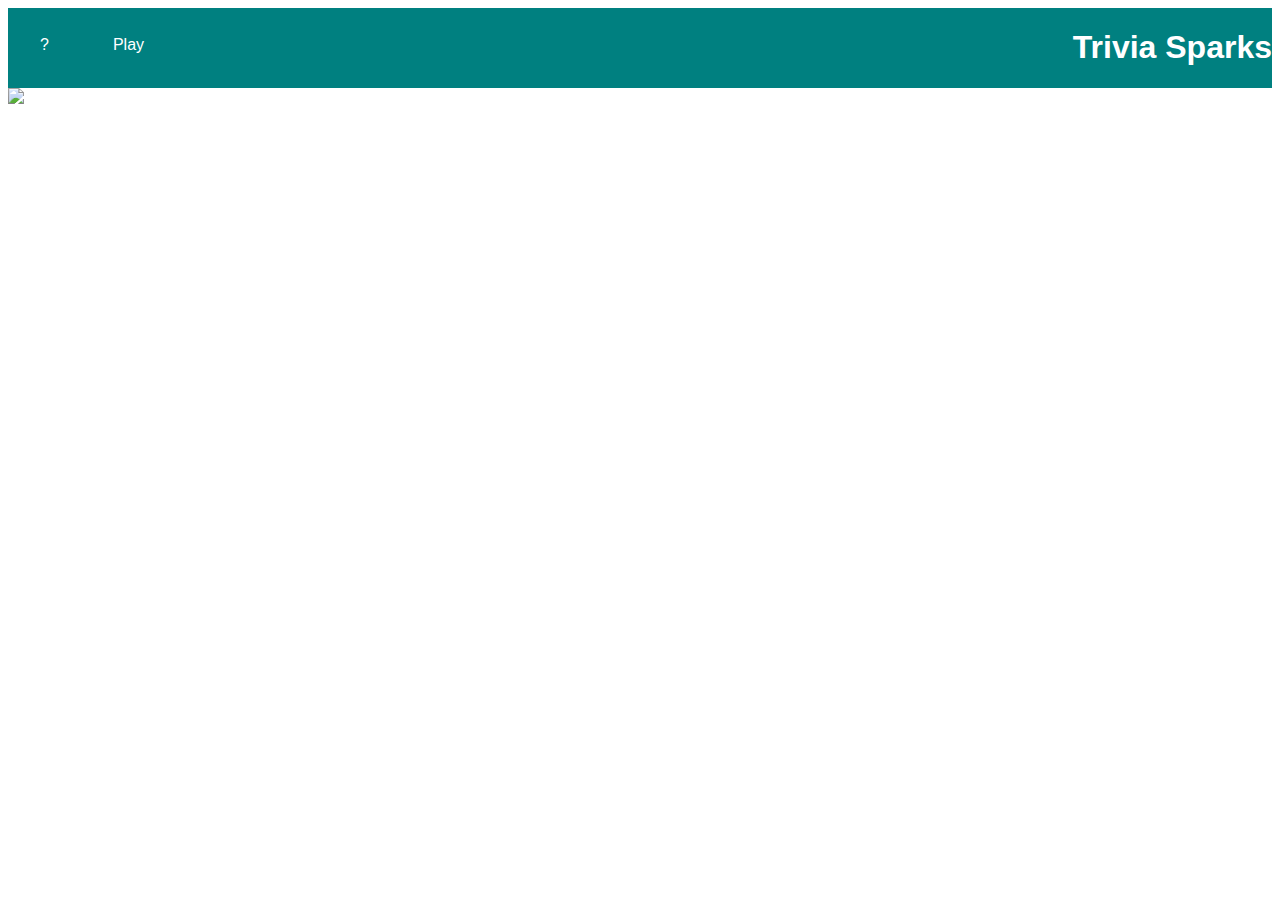
==== index.html @ fc087a56 "Update index.html" ====
<!DOCTYPE html>
<html>
  <head>
    <title>Menu</title>
    <link rel="icon" href="images/Trivia Sparks.jpg" type="image/icon">
    <link rel="stylesheet" type="text/css" href="Gamedesign.css">
  </head>
  <body>
    
    <ul>
      <li><a href="How2Play.html">?</a></li>
      <div id="Playbutton"></div>
      <div>
      <li><a href="Quiz.html">Play</a></li>
      </div>
      <h1>Trivia Sparks</h1>
    </ul>
    <img src="images/Trivia Sparks-min.jpg">
  
  </body>
</html>
---- Gamedesign.css ----
#quiz {
    font-size: 18px;
    margin-bottom: 20px;
  } 
  
  .question {
    margin-bottom: 10px;
  }
  
  .answers {
    margin-bottom: 10px;
  }
  
  .answer {
    margin-right: 10px;
  }
  
  #submit {
    margin-top: 20px;
  }
  
  #results {
    font-size: 18px;
    margin-top: 20px;
  }
  #submit {
    background-color:teal; 
    border:white;
    color: white;
    padding: 15px 32px;
    text-align: center;
    text-decoration: none;
    display:inline-block;
    font-size: 16px;
    margin: 4px 2px;
    cursor: pointer;
    border-radius: 10px;
  }
  .quiz {
    float: left;
  }
body {
    font-family: Arial, Helvetica, sans-serif;
}
p {
  list-style-type:none;
  margin: 0;
  padding: 0;
  overflow: hidden;
  background-color:teal;
  text-align: center;

}
p a{
  list-style-type:none;
  margin: 0;
  padding: 0;
  overflow: hidden;
  color: white;
}
p:hover {
  list-style-type:none;
  margin: 0;
  padding: 0;
  overflow: hidden;
  background-color: white
}
p a:hover {
  list-style-type:none;
  margin: 0;
  padding: 0;
  overflow: hidden;
  background-color:white;
  color:teal;
}
body {
  background-color: white;
}
ul {
  list-style-type:none;
  margin: 0;
  padding: 0;
  overflow: hidden;
  background-color: teal
}
li {
  float:left;
  text-align: center;
  color:white;
}

li a {
  display: block;
  color: white;
  text-align: center;
  padding: 28px 32px;
  text-decoration:none;
}

h1 {
  color:white;
  background-color:teal;
  float:right
}
.progressTable{
  text-align: left;
  background-color:teal;
  color:white;
  text-shadow: 1px 1px 0 black
}
table{
  border-spacing: 0;
  border-collapse:collapse;
  width: 100%;
}
table th{
  text-align: left;
  background-color:teal;
  color:white;
  text-shadow: 1px 1px 0 black
}

table th, table td {
  border: 1px solid whitesmoke;
  padding: 10px;
}
table tbody tr:nth-child(even) td {
  background-color:teal;
}
table th:nth-child(2), table th:nth-child(3),
table td:nth-child(2), table td:nth-child(3) {
  text-align: center;
}
#view-progress {
  background-color: teal;
  color: white;
  padding: 10px 20px;
  border: none;
  border-radius: 4px;
  font-size: 16px;
  cursor: pointer;
}

#view-progress:hover {
  background-color: #006d6d;
}
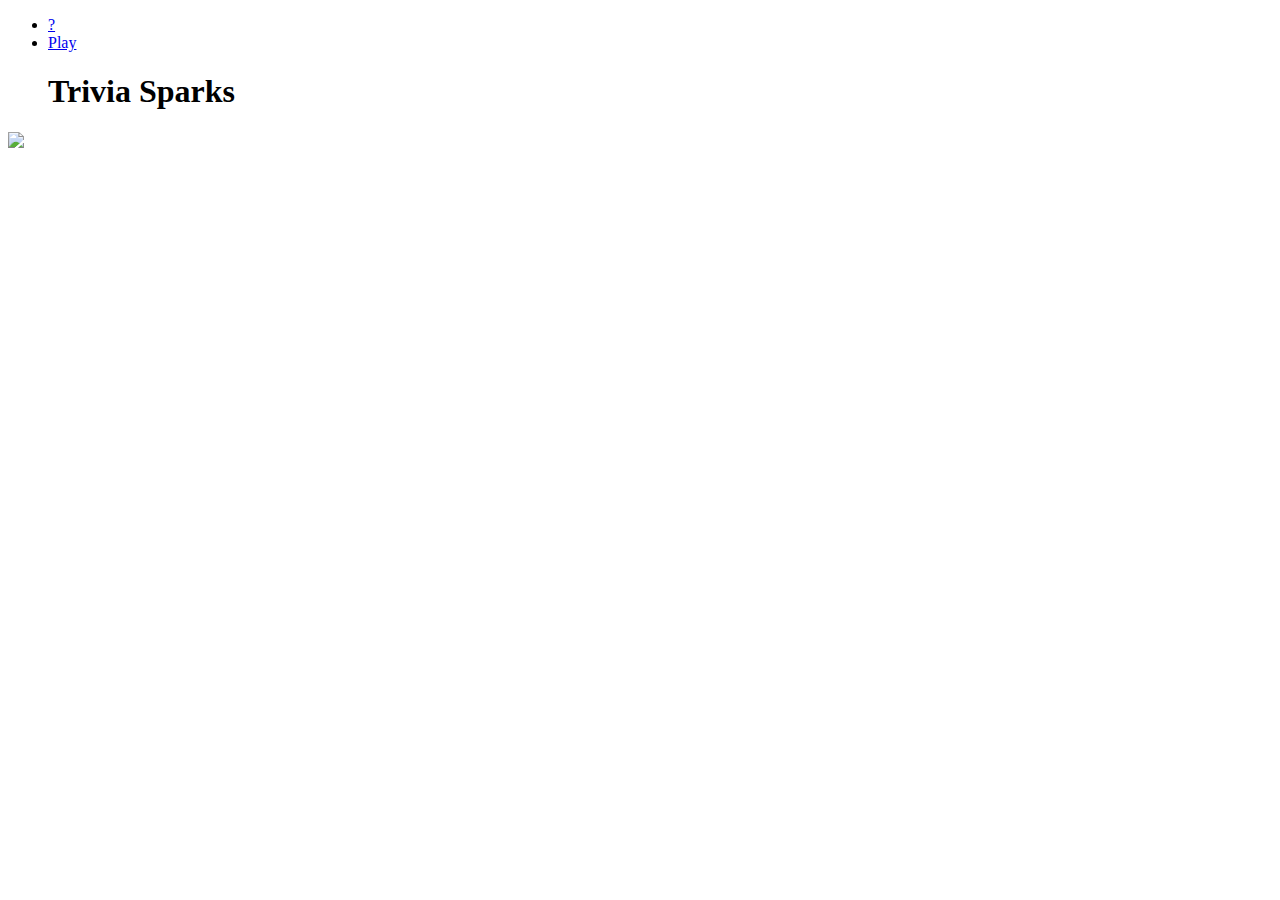
==== commit aba2be1d: "Add files via upload" ====
--- a/index.html
+++ b/index.html
@@ -8,10 +8,10 @@
   <body>
     
     <ul>
-      <li><a href="How2Play.html">?</a></li>
+      <li><a href="How2Play.HTML">?</a></li>
       <div id="Playbutton"></div>
       <div>
-      <li><a href="Quiz.html">Play</a></li>
+      <li><a href="Quiz.HTML">Play</a></li>
       </div>
       <h1>Trivia Sparks</h1>
     </ul>
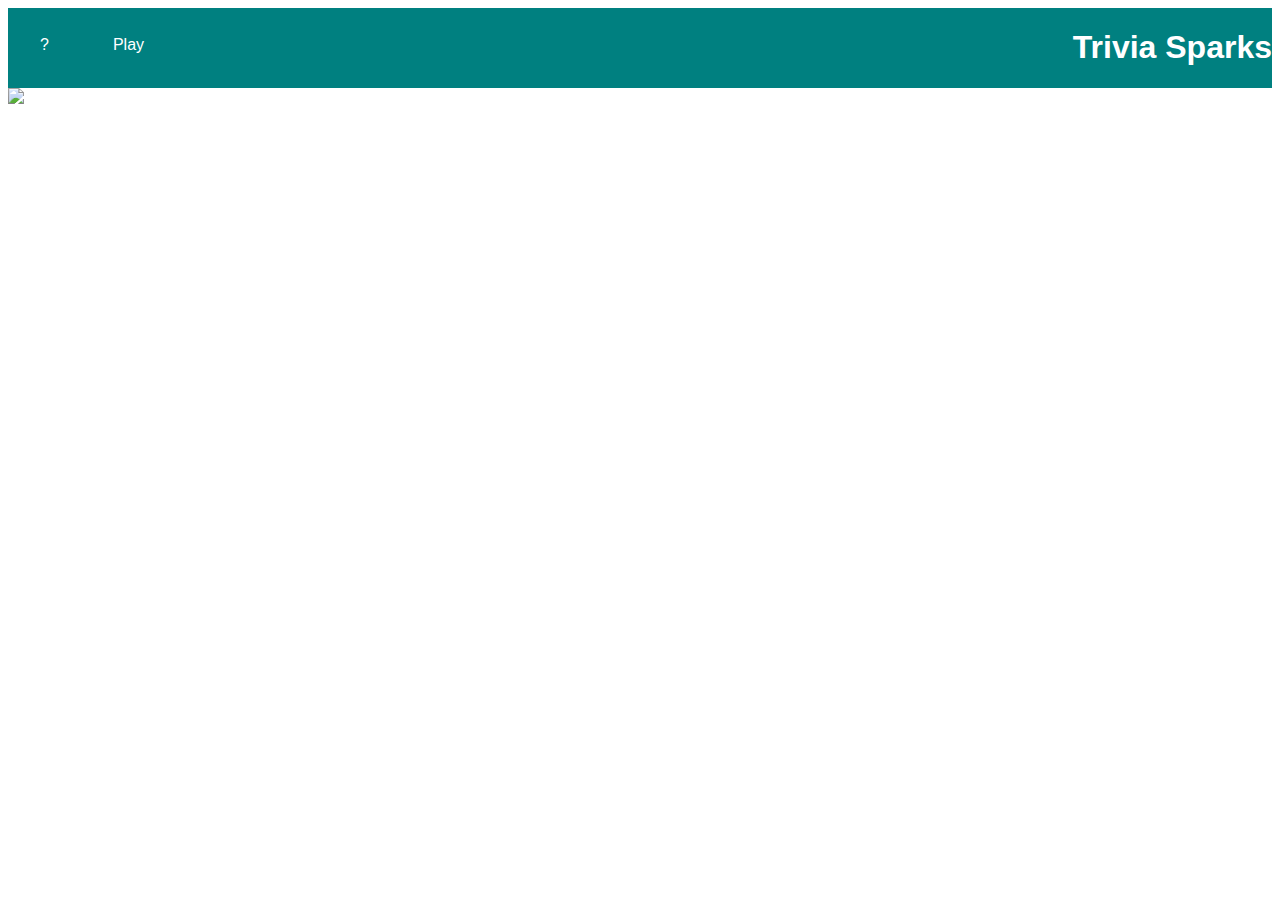
==== commit 65fbb342: "Update index.html" ====
--- a/index.html
+++ b/index.html
@@ -3,15 +3,15 @@
   <head>
     <title>Menu</title>
     <link rel="icon" href="images/Trivia Sparks.jpg" type="image/icon">
-    <link rel="stylesheet" type="text/css" href="Gamedesign.css">
+    <link rel="stylesheet" type="text/css" href="gamedesign.css">
   </head>
   <body>
     
     <ul>
-      <li><a href="How2Play.HTML">?</a></li>
+      <li><a href="how2play.html">?</a></li>
       <div id="Playbutton"></div>
       <div>
-      <li><a href="Quiz.HTML">Play</a></li>
+      <li><a href="quiz.html">Play</a></li>
       </div>
       <h1>Trivia Sparks</h1>
     </ul>
--- a/gamedesign.css
+++ b/gamedesign.css
@@ -0,0 +1,149 @@
+#quiz {
+    font-size: 18px;
+    margin-bottom: 20px;
+  } 
+  
+  .question {
+    margin-bottom: 10px;
+  }
+  
+  .answers {
+    margin-bottom: 10px;
+  }
+  
+  .answer {
+    margin-right: 10px;
+  }
+  
+  #submit {
+    margin-top: 20px;
+  }
+  
+  #results {
+    font-size: 18px;
+    margin-top: 20px;
+  }
+  #submit {
+    background-color:teal; 
+    border:white;
+    color: white;
+    padding: 15px 32px;
+    text-align: center;
+    text-decoration: none;
+    display:inline-block;
+    font-size: 16px;
+    margin: 4px 2px;
+    cursor: pointer;
+    border-radius: 10px;
+  }
+  .quiz {
+    float: left;
+  }
+body {
+    font-family: Arial, Helvetica, sans-serif;
+}
+p {
+  list-style-type:none;
+  margin: 0;
+  padding: 0;
+  overflow: hidden;
+  background-color:teal;
+  text-align: center;
+
+}
+p a{
+  list-style-type:none;
+  margin: 0;
+  padding: 0;
+  overflow: hidden;
+  color: white;
+}
+p:hover {
+  list-style-type:none;
+  margin: 0;
+  padding: 0;
+  overflow: hidden;
+  background-color: white
+}
+p a:hover {
+  list-style-type:none;
+  margin: 0;
+  padding: 0;
+  overflow: hidden;
+  background-color:white;
+  color:teal;
+}
+body {
+  background-color: white;
+}
+ul {
+  list-style-type:none;
+  margin: 0;
+  padding: 0;
+  overflow: hidden;
+  background-color: teal
+}
+li {
+  float:left;
+  text-align: center;
+  color:white;
+}
+
+li a {
+  display: block;
+  color: white;
+  text-align: center;
+  padding: 28px 32px;
+  text-decoration:none;
+}
+
+h1 {
+  color:white;
+  background-color:teal;
+  float:right
+}
+.progressTable{
+  text-align: left;
+  background-color:teal;
+  color:white;
+  text-shadow: 1px 1px 0 black
+}
+table{
+  border-spacing: 0;
+  border-collapse:collapse;
+  width: 100%;
+}
+table th{
+  text-align: left;
+  background-color:teal;
+  color:white;
+  text-shadow: 1px 1px 0 black
+}
+
+table th, table td {
+  border: 1px solid whitesmoke;
+  padding: 10px;
+}
+table tbody tr:nth-child(even) td {
+  background-color:teal;
+}
+table th:nth-child(2), table th:nth-child(3),
+table td:nth-child(2), table td:nth-child(3) {
+  text-align: center;
+}
+#view-progress {
+  background-color: teal;
+  color: white;
+  padding: 10px 20px;
+  border: none;
+  border-radius: 4px;
+  font-size: 16px;
+  cursor: pointer;
+}
+
+#view-progress:hover {
+  background-color: #006d6d;
+}
+
+
+
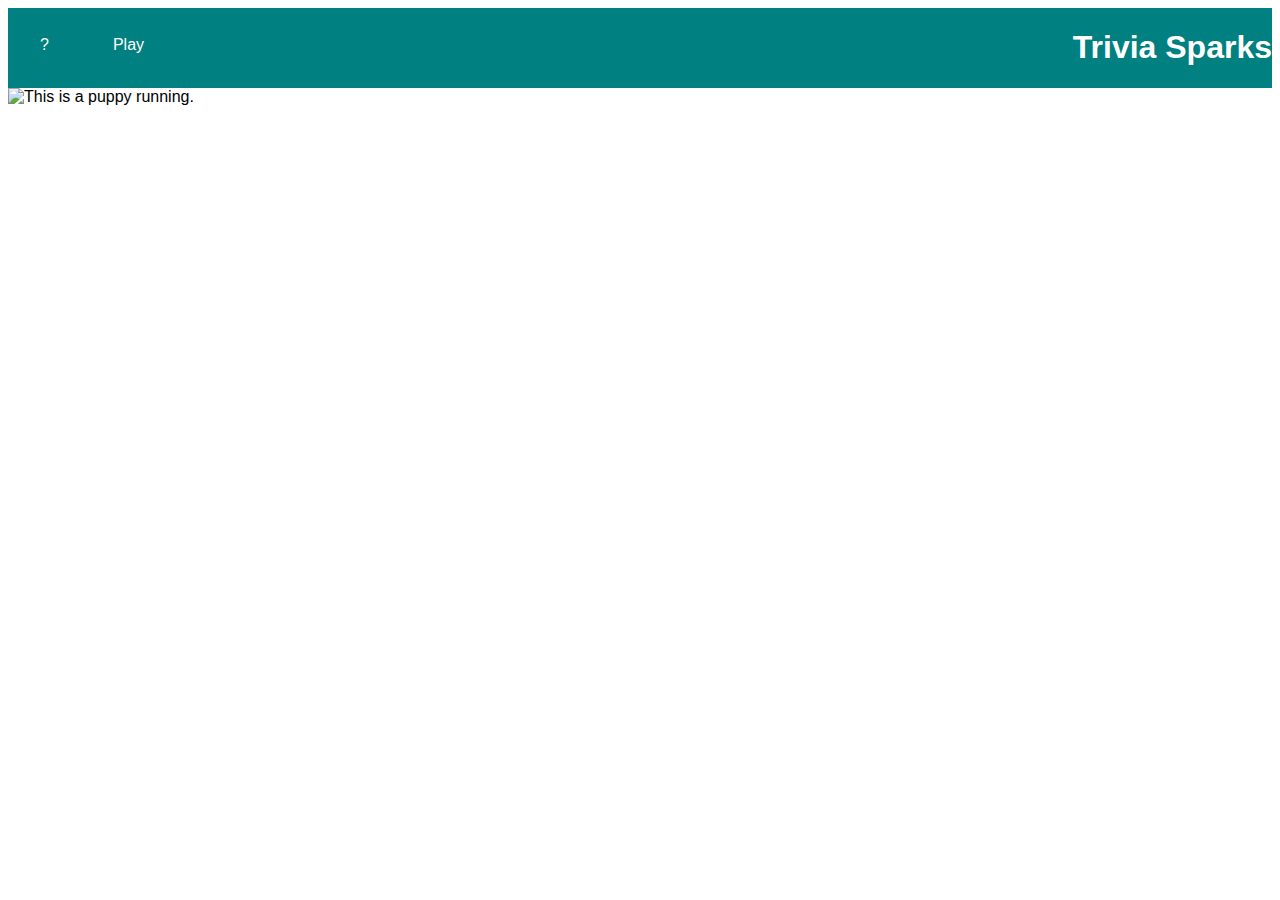
==== commit c348f674: "Update index.html" ====
--- a/index.html
+++ b/index.html
@@ -2,7 +2,7 @@
 <html>
   <head>
     <title>Menu</title>
-    <link rel="icon" href="images/Trivia Sparks.jpg" type="image/icon">
+    <link rel="icon" href="images/trivia-sparks-min.jpg" type="image/icon">
     <link rel="stylesheet" type="text/css" href="gamedesign.css">
   </head>
   <body>
@@ -15,7 +15,7 @@
       </div>
       <h1>Trivia Sparks</h1>
     </ul>
-    <img src="images/Trivia Sparks-min.jpg">
+     <img src="images/" alt="This is a puppy running.">
   
   </body>
 </html>
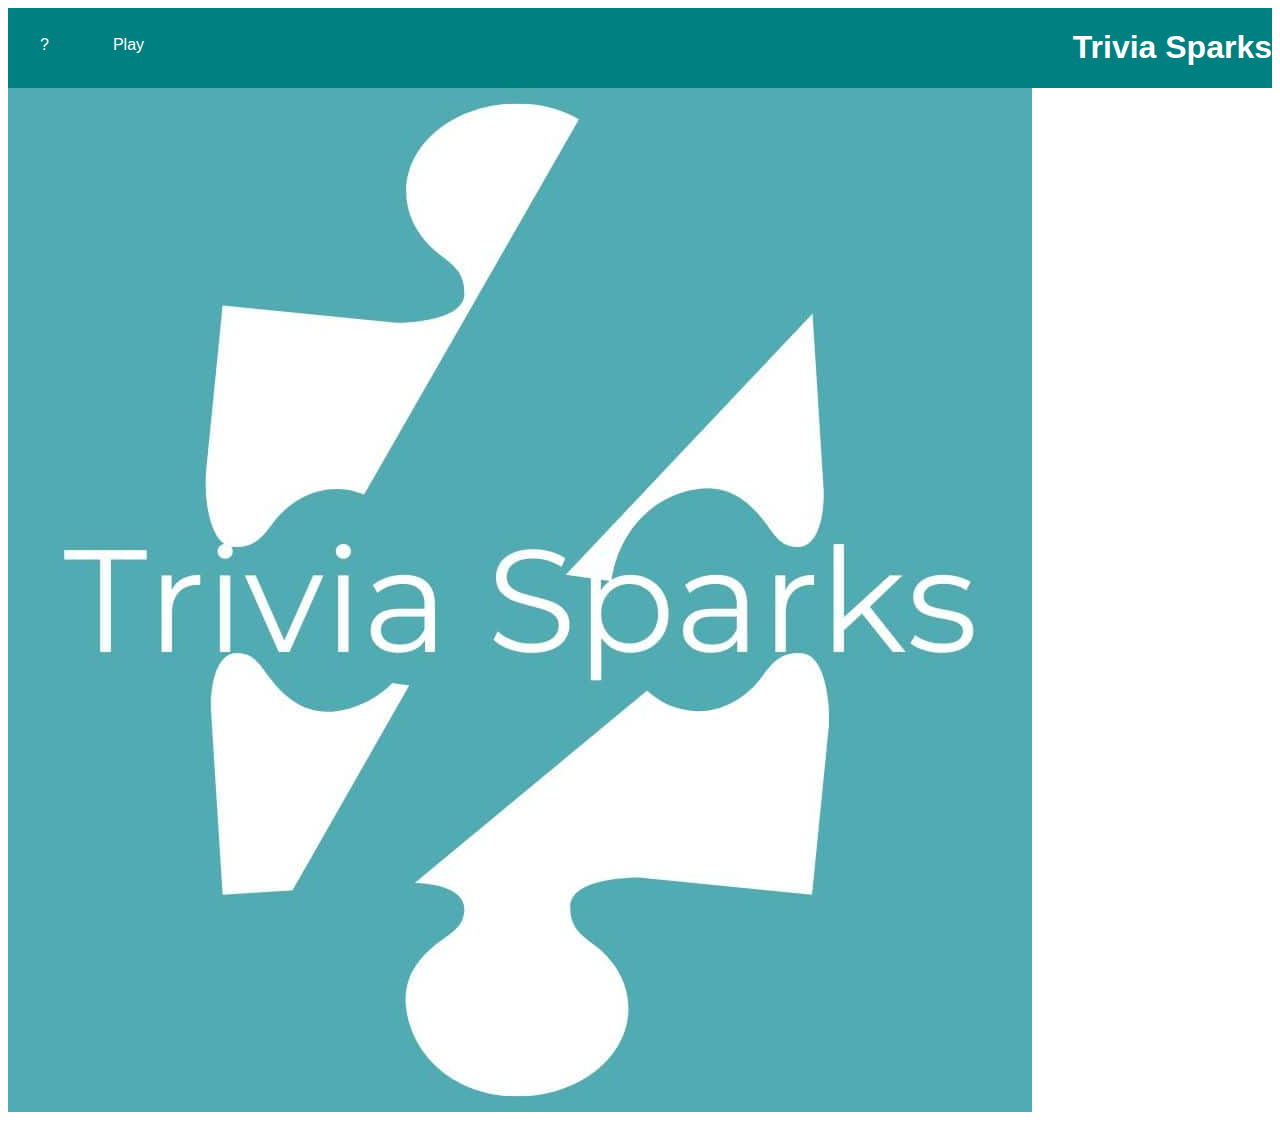
==== commit 9503c4a7: "Update index.html" ====
--- a/index.html
+++ b/index.html
@@ -15,7 +15,7 @@
       </div>
       <h1>Trivia Sparks</h1>
     </ul>
-     <img src="images/" alt="This is a puppy running.">
+     <img src="images/trivia-sparks-min.jpg">
   
   </body>
 </html>
